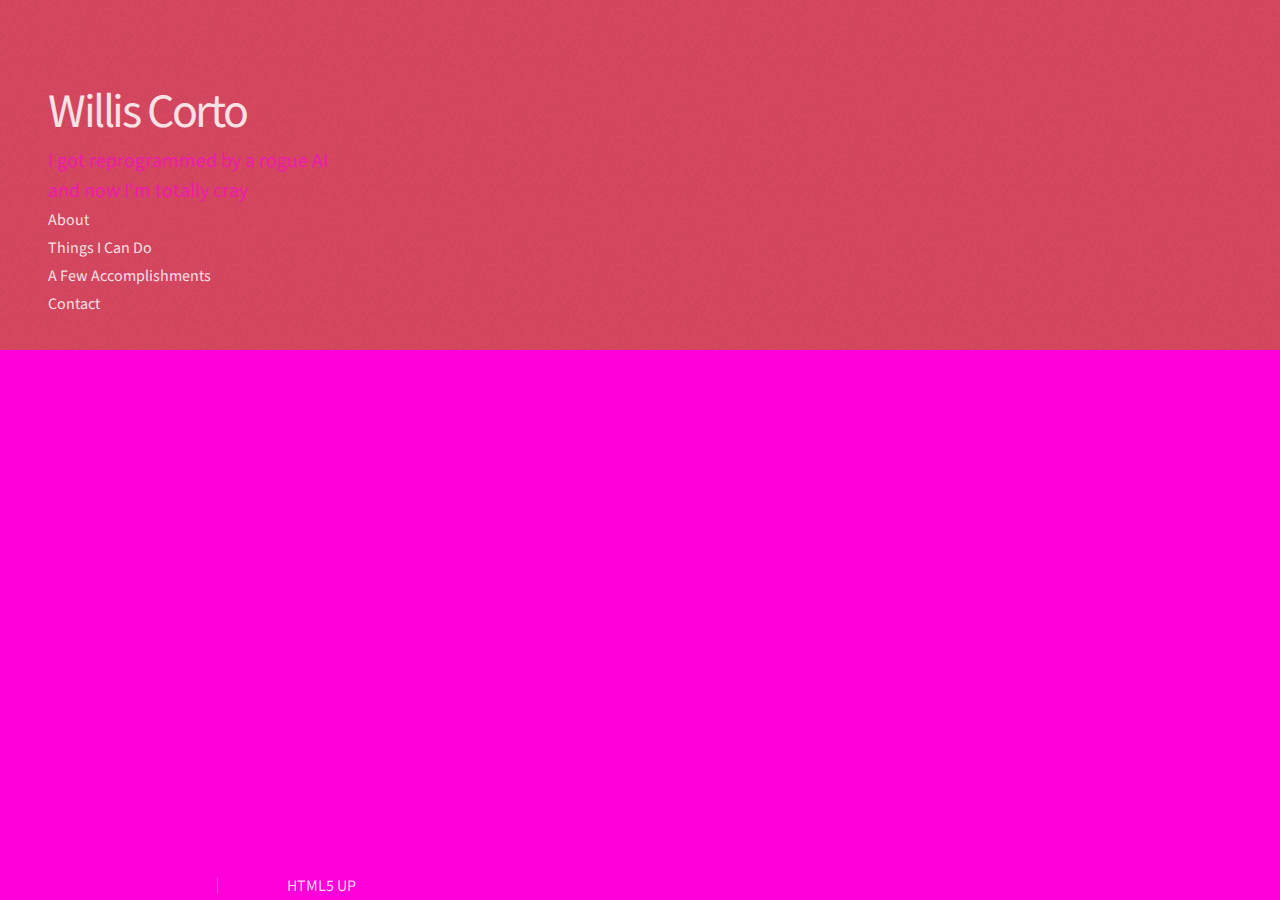
==== basicstance.html @ b79e9f34 "deleted ordered unordered list" ====
<!DOCTYPE HTML>
<!--
	Read Only by HTML5 UP
	html5up.net | @n33co
	Free for personal and commercial use under the CCA 3.0 license (html5up.net/license)
-->
<html>
	<head>
		<title>Read Only by HTML5 UP</title>
		<meta charset="utf-8" />
		<meta name="viewport" content="width=device-width, initial-scale=1" />
		<!--[if lte IE 8]><script src="assets/js/ie/html5shiv.js"></script><![endif]-->
		<link rel="stylesheet" href="assets/css/main.css" />
		<!--[if lte IE 8]><link rel="stylesheet" href="assets/css/ie8.css" /><![endif]-->
	</head>
	<body>

		<!-- Header -->
			<section id="header">
				<header>
					<span class="image avatar"><img src="images/avatar.jpg" alt="" /></span>
					<h1 id="logo"><a href="#">Willis Corto</a></h1>
					<p>I got reprogrammed by a rogue AI<br />
					and now I'm totally cray</p>
				</header>
				<nav id="nav">
					<ul>
						<li><a href="#one" class="active">About</a></li>
						<li><a href="#two">Things I Can Do</a></li>
						<li><a href="#three">A Few Accomplishments</a></li>
						<li><a href="#four">Contact</a></li>
					

		<!-- Wrapper -->
			<div id="wrapper">

				<!-- Main -->
					<div id="main">

						<!-- One -->
							<section id="one">
								<div class="container">
									<header class="major">
										<h2>Read Only</h2>
										<p>Just an incredibly simple responsive site<br />
										template freebie by <a href="http://html5up.net">HTML5 UP</a>.</p>
									</header>
									<p>Faucibus sed lobortis aliquam lorem blandit. Lorem eu nunc metus col. Commodo id in arcu ante lorem ipsum sed accumsan erat praesent faucibus commodo ac mi lacus. Adipiscing mi ac commodo. Vis aliquet tortor ultricies non ante erat nunc integer eu ante ornare amet commetus vestibulum blandit integer in curae ac faucibus integer non. Adipiscing cubilia elementum.</p>
								</div>
							</section>

						<!-- Two -->
							<section id="two">
								<div class="container">
									<h3>Things I Can Do</h3>
									<p>Integer eu ante ornare amet commetus vestibulum blandit integer in curae ac faucibus integer non. Adipiscing cubilia elementum integer lorem ipsum dolor sit amet.</p>
									<ul class="feature-icons">
										<li class="fa-code">Write all the code</li>
										<li class="fa-cubes">Stack small boxes</li>
										<li class="fa-book">Read books and stuff</li>
										<li class="fa-coffee">Drink much coffee</li>
										<li class="fa-bolt">Lightning bolt</li>
										<li class="fa-users">Shadow clone technique</li>
									</ul>
								</div>
							</section>

						<!-- Three -->
							<section id="three">
								<div class="container">
									<h3>A Few Accomplishments</h3>
									<p>Integer eu ante ornare amet commetus vestibulum blandit integer in curae ac faucibus integer non. Adipiscing cubilia elementum integer. Integer eu ante ornare amet commetus.</p>
									<div class="features">
										<article>
											<a href="#" class="image"><img src="images/pic01.jpg" alt="" /></a>
											<div class="inner">
												<h4>Possibly broke spacetime</h4>
												<p>Integer eu ante ornare amet commetus vestibulum blandit integer in curae ac faucibus integer adipiscing ornare amet.</p>
											</div>
										</article>
										<article>
											<a href="#" class="image"><img src="images/pic02.jpg" alt="" /></a>
											<div class="inner">
												<h4>Terraformed a small moon</h4>
												<p>Integer eu ante ornare amet commetus vestibulum blandit integer in curae ac faucibus integer adipiscing ornare amet.</p>
											</div>
										</article>
										<article>
											<a href="#" class="image"><img src="images/pic03.jpg" alt="" /></a>
											<div class="inner">
												<h4>Snapped dark matter in the wild</h4>
												<p>Integer eu ante ornare amet commetus vestibulum blandit integer in curae ac faucibus integer adipiscing ornare amet.</p>
											</div>
										</article>
									</div>
								</div>
							</section>

						<!-- Four -->
							<section id="four">
								<div class="container">
									<h3>Contact Me</h3>
									<p>Integer eu ante ornare amet commetus vestibulum blandit integer in curae ac faucibus integer non. Adipiscing cubilia elementum integer. Integer eu ante ornare amet commetus.</p>
									<form method="post" action="#">
										<div class="row uniform">
											<div class="6u 12u(xsmall)"><input type="text" name="name" id="name" placeholder="Name" /></div>
											<div class="6u 12u(xsmall)"><input type="email" name="email" id="email" placeholder="Email" /></div>
										</div>
										<div class="row uniform">
											<div class="12u"><input type="text" name="subject" id="subject" placeholder="Subject" /></div>
										</div>
										<div class="row uniform">
											<div class="12u"><textarea name="message" id="message" placeholder="Message" rows="6"></textarea></div>
										</div>
										<div class="row uniform">
											<div class="12u">
												<ul class="actions">
													<li><input type="submit" class="special" value="Send Message" /></li>
													<li><input type="reset" value="Reset Form" /></li>
												</ul>
											</div>
										</div>
									</form>
								</div>
							</section>

						<!-- Five -->
						<!--
							<section id="five">
								<div class="container">
									<h3>Elements</h3>

									<section>
										<h4>Text</h4>
										<p>This is <b>bold</b> and this is <strong>strong</strong>. This is <i>italic</i> and this is <em>emphasized</em>.
										This is <sup>superscript</sup> text and this is <sub>subscript</sub> text.
										This is <u>underlined</u> and this is code: <code>for (;;) { ... }</code>. Finally, <a href="#">this is a link</a>.</p>
										<hr />
										<header>
											<h4>Heading with a Subtitle</h4>
											<p>Lorem ipsum dolor sit amet nullam id egestas urna aliquam</p>
										</header>
										<p>Nunc lacinia ante nunc ac lobortis. Interdum adipiscing gravida odio porttitor sem non mi integer non faucibus ornare mi ut ante amet placerat aliquet. Volutpat eu sed ante lacinia sapien lorem accumsan varius montes viverra nibh in adipiscing blandit tempus accumsan.</p>
										<header>
											<h5>Heading with a Subtitle</h5>
											<p>Lorem ipsum dolor sit amet nullam id egestas urna aliquam</p>
										</header>
										<p>Nunc lacinia ante nunc ac lobortis. Interdum adipiscing gravida odio porttitor sem non mi integer non faucibus ornare mi ut ante amet placerat aliquet. Volutpat eu sed ante lacinia sapien lorem accumsan varius montes viverra nibh in adipiscing blandit tempus accumsan.</p>
										<hr />
										<h2>Heading Level 2</h2>
										<h3>Heading Level 3</h3>
										<h4>Heading Level 4</h4>
										<h5>Heading Level 5</h5>
										<h6>Heading Level 6</h6>
										<hr />
										<h5>Blockquote</h5>
										<blockquote>Fringilla nisl. Donec accumsan interdum nisi, quis tincidunt felis sagittis eget tempus euismod. Vestibulum ante ipsum primis in faucibus vestibulum. Blandit adipiscing eu felis iaculis volutpat ac adipiscing accumsan faucibus. Vestibulum ante ipsum primis in faucibus lorem ipsum dolor sit amet nullam adipiscing eu felis.</blockquote>
										<h5>Preformatted</h5>
										<pre><code>i = 0;

	while (!deck.isInOrder()) {
	    print 'Iteration ' + i;
	    deck.shuffle();
	    i++;
	}

	print 'It took ' + i + ' iterations to sort the deck.';</code></pre>
									</section>

									<section>
										<h4>Lists</h4>
										<div class="row">
											<div class="6u 12u(xsmall)">
												<h5>Unordered</h5>
												<ul>
													<li>Dolor pulvinar etiam magna etiam.</li>
													<li>Sagittis adipiscing lorem eleifend.</li>
													<li>Felis enim feugiat dolore viverra.</li>
												</ul>
												<h5>Alternate</h5>
												<ul class="alt">
													<li>Dolor pulvinar etiam magna etiam.</li>
													<li>Sagittis adipiscing lorem eleifend.</li>
													<li>Felis enim feugiat dolore viverra.</li>
												</ul>
											</div>
											<div class="6u 12u(xsmall)">
												<h5>Ordered</h5>
												<ol>
													<li>Dolor pulvinar etiam magna etiam.</li>
													<li>Etiam vel felis at lorem sed viverra.</li>
													<li>Felis enim feugiat dolore viverra.</li>
													<li>Dolor pulvinar etiam magna etiam.</li>
													<li>Etiam vel felis at lorem sed viverra.</li>
													<li>Felis enim feugiat dolore viverra.</li>
												</ol>
												<h5>Icons</h5>
												<ul class="icons">
													<li><a href="#" class="icon fa-twitter"><span class="label">Twitter</span></a></li>
													<li><a href="#" class="icon fa-facebook"><span class="label">Facebook</span></a></li>
													<li><a href="#" class="icon fa-instagram"><span class="label">Instagram</span></a></li>
													<li><a href="#" class="icon fa-github"><span class="label">Github</span></a></li>
													<li><a href="#" class="icon fa-dribbble"><span class="label">Dribbble</span></a></li>
													<li><a href="#" class="icon fa-tumblr"><span class="label">Tumblr</span></a></li>
												</ul>
											</div>
										</div>
										<h5>Actions</h5>
										<ul class="actions">
											<li><a href="#" class="button special">Default</a></li>
											<li><a href="#" class="button">Default</a></li>
											<li><a href="#" class="button alt">Default</a></li>
										</ul>
										<ul class="actions small">
											<li><a href="#" class="button special small">Small</a></li>
											<li><a href="#" class="button small">Small</a></li>
											<li><a href="#" class="button alt small">Small</a></li>
										</ul>
										<div class="row">
											<div class="3u 6u(medium) 12u$(xsmall)">
												<ul class="actions vertical">
													<li><a href="#" class="button special">Default</a></li>
													<li><a href="#" class="button">Default</a></li>
													<li><a href="#" class="button alt">Default</a></li>
												</ul>
											</div>
											<div class="3u 6u$(medium) 12u$(xsmall)">
												<ul class="actions vertical small">
													<li><a href="#" class="button special small">Small</a></li>
													<li><a href="#" class="button small">Small</a></li>
													<li><a href="#" class="button alt small">Small</a></li>
												</ul>
											</div>
											<div class="3u 6u(medium) 12u$(xsmall)">
												<ul class="actions vertical">
													<li><a href="#" class="button special fit">Default</a></li>
													<li><a href="#" class="button fit">Default</a></li>
													<li><a href="#" class="button alt fit">Default</a></li>
												</ul>
											</div>
											<div class="3u 6u$(medium) 12u$(xsmall)">
												<ul class="actions vertical small">
													<li><a href="#" class="button special small fit">Small</a></li>
													<li><a href="#" class="button small fit">Small</a></li>
													<li><a href="#" class="button alt small fit">Small</a></li>
												</ul>
											</div>
										</div>
									</section>

									<section>
										<h4>Table</h4>
										<h5>Default</h5>
										<div class="table-wrapper">
											<table>
												<thead>
													<tr>
														<th>Name</th>
														<th>Description</th>
														<th>Price</th>
													</tr>
												</thead>
												<tbody>
													<tr>
														<td>Item One</td>
														<td>Ante turpis integer aliquet porttitor.</td>
														<td>29.99</td>
													</tr>
													<tr>
														<td>Item Two</td>
														<td>Vis ac commodo adipiscing arcu aliquet.</td>
														<td>19.99</td>
													</tr>
													<tr>
														<td>Item Three</td>
														<td> Morbi faucibus arcu accumsan lorem.</td>
														<td>29.99</td>
													</tr>
													<tr>
														<td>Item Four</td>
														<td>Vitae integer tempus condimentum.</td>
														<td>19.99</td>
													</tr>
													<tr>
														<td>Item Five</td>
														<td>Ante turpis integer aliquet porttitor.</td>
														<td>29.99</td>
													</tr>
												</tbody>
												<tfoot>
													<tr>
														<td colspan="2"></td>
														<td>100.00</td>
													</tr>
												</tfoot>
											</table>
										</div>

										<h5>Alternate</h5>
										<div class="table-wrapper">
											<table class="alt">
												<thead>
													<tr>
														<th>Name</th>
														<th>Description</th>
														<th>Price</th>
													</tr>
												</thead>
												<tbody>
													<tr>
														<td>Item One</td>
														<td>Ante turpis integer aliquet porttitor.</td>
														<td>29.99</td>
													</tr>
													<tr>
														<td>Item Two</td>
														<td>Vis ac commodo adipiscing arcu aliquet.</td>
														<td>19.99</td>
													</tr>
													<tr>
														<td>Item Three</td>
														<td> Morbi faucibus arcu accumsan lorem.</td>
														<td>29.99</td>
													</tr>
													<tr>
														<td>Item Four</td>
														<td>Vitae integer tempus condimentum.</td>
														<td>19.99</td>
													</tr>
													<tr>
														<td>Item Five</td>
														<td>Ante turpis integer aliquet porttitor.</td>
														<td>29.99</td>
													</tr>
												</tbody>
												<tfoot>
													<tr>
														<td colspan="2"></td>
														<td>100.00</td>
													</tr>
												</tfoot>
											</table>
										</div>
									</section>

									<section>
										<h4>Buttons</h4>
										<ul class="actions">
											<li><a href="#" class="button special">Special</a></li>
											<li><a href="#" class="button">Default</a></li>
											<li><a href="#" class="button alt">Alternate</a></li>
										</ul>
										<ul class="actions">
											<li><a href="#" class="button special big">Big</a></li>
											<li><a href="#" class="button">Default</a></li>
											<li><a href="#" class="button alt small">Small</a></li>
										</ul>
										<ul class="actions fit">
											<li><a href="#" class="button special fit">Fit</a></li>
											<li><a href="#" class="button fit">Fit</a></li>
											<li><a href="#" class="button alt fit">Fit</a></li>
										</ul>
										<ul class="actions fit small">
											<li><a href="#" class="button special fit small">Fit + Small</a></li>
											<li><a href="#" class="button fit small">Fit + Small</a></li>
											<li><a href="#" class="button alt fit small">Fit + Small</a></li>
										</ul>
										<ul class="actions">
											<li><a href="#" class="button special icon fa-download">Icon</a></li>
											<li><a href="#" class="button icon fa-download">Icon</a></li>
											<li><a href="#" class="button alt icon fa-check">Icon</a></li>
										</ul>
										<ul class="actions">
											<li><span class="button special disabled">Special</span></li>
											<li><span class="button disabled">Default</span></li>
											<li><span class="button alt disabled">Alternate</span></li>
										</ul>
									</section>

									<section>
										<h4>Form</h4>
										<form method="post" action="#">
											<div class="row uniform">
												<div class="6u 12u(xsmall)">
													<input type="text" name="demo-name" id="demo-name" value="" placeholder="Name" />
												</div>
												<div class="6u 12u(xsmall)">
													<input type="email" name="demo-email" id="demo-email" value="" placeholder="Email" />
												</div>
											</div>
											<div class="row uniform">
												<div class="12u">
													<div class="select-wrapper">
														<select name="demo-category" id="demo-category">
															<option value="">- Category -</option>
															<option value="1">Manufacturing</option>
															<option value="1">Shipping</option>
															<option value="1">Administration</option>
															<option value="1">Human Resources</option>
														</select>
													</div>
												</div>
											</div>
											<div class="row uniform">
												<div class="4u 12u(medium)">
													<input type="radio" id="demo-priority-low" name="demo-priority" checked>
													<label for="demo-priority-low">Low Priority</label>
												</div>
												<div class="4u 12u(medium)">
													<input type="radio" id="demo-priority-normal" name="demo-priority">
													<label for="demo-priority-normal">Normal Priority</label>
												</div>
												<div class="4u 12u(medium)">
													<input type="radio" id="demo-priority-high" name="demo-priority">
													<label for="demo-priority-high">High Priority</label>
												</div>
											</div>
											<div class="row uniform">
												<div class="6u 12u(medium)">
													<input type="checkbox" id="demo-copy" name="demo-copy">
													<label for="demo-copy">Email me a copy of this message</label>
												</div>
												<div class="6u 12u(medium)">
													<input type="checkbox" id="demo-human" name="demo-human" checked>
													<label for="demo-human">I am a human and not a robot</label>
												</div>
											</div>
											<div class="row uniform">
												<div class="12u">
													<textarea name="demo-message" id="demo-message" placeholder="Enter your message" rows="6"></textarea>
												</div>
											</div>
											<div class="row uniform">
												<div class="12u">
													<ul class="actions">
														<li><input type="submit" value="Send Message" /></li>
														<li><input type="reset" value="Reset" class="alt" /></li>
													</ul>
												</div>
											</div>
										</form>
									</section>

									<section>
										<h4>Image</h4>
										<h5>Fit</h5>
										<span class="image fit"><img src="images/banner.jpg" alt="" /></span>
										<div class="box alt">
											<div class="row 50% uniform">
												<div class="4u"><span class="image fit"><img src="images/pic01.jpg" alt="" /></span></div>
												<div class="4u"><span class="image fit"><img src="images/pic02.jpg" alt="" /></span></div>
												<div class="4u"><span class="image fit"><img src="images/pic03.jpg" alt="" /></span></div>
											</div>
											<div class="row 50% uniform">
												<div class="4u"><span class="image fit"><img src="images/pic02.jpg" alt="" /></span></div>
												<div class="4u"><span class="image fit"><img src="images/pic03.jpg" alt="" /></span></div>
												<div class="4u"><span class="image fit"><img src="images/pic01.jpg" alt="" /></span></div>
											</div>
											<div class="row 50% uniform">
												<div class="4u"><span class="image fit"><img src="images/pic03.jpg" alt="" /></span></div>
												<div class="4u"><span class="image fit"><img src="images/pic01.jpg" alt="" /></span></div>
												<div class="4u"><span class="image fit"><img src="images/pic02.jpg" alt="" /></span></div>
											</div>
										</div>
										<h5>Left &amp; Right</h5>
										<p><span class="image left"><img src="images/avatar.jpg" alt="" /></span>Fringilla nisl. Donec accumsan interdum nisi, quis tincidunt felis sagittis eget. tempus euismod. Vestibulum ante ipsum primis in faucibus vestibulum. Blandit adipiscing eu felis iaculis volutpat ac adipiscing accumsan eu faucibus. Integer ac pellentesque praesent tincidunt felis sagittis eget. tempus euismod. Vestibulum ante ipsum primis in faucibus vestibulum. Blandit adipiscing eu felis iaculis volutpat ac adipiscing accumsan eu faucibus. Integer ac pellentesque praesent. Donec accumsan interdum nisi, quis tincidunt felis sagittis eget. tempus euismod. Vestibulum ante ipsum primis in faucibus vestibulum. Blandit adipiscing eu felis iaculis volutpat ac adipiscing accumsan eu faucibus. Integer ac pellentesque praesent tincidunt felis sagittis eget. tempus euismod. Vestibulum ante ipsum primis in faucibus vestibulum. Blandit adipiscing eu felis iaculis volutpat ac adipiscing accumsan eu faucibus. Integer ac pellentesque praesent.</p>
										<p><span class="image right"><img src="images/avatar.jpg" alt="" /></span>Fringilla nisl. Donec accumsan interdum nisi, quis tincidunt felis sagittis eget. tempus euismod. Vestibulum ante ipsum primis in faucibus vestibulum. Blandit adipiscing eu felis iaculis volutpat ac adipiscing accumsan eu faucibus. Integer ac pellentesque praesent tincidunt felis sagittis eget. tempus euismod. Vestibulum ante ipsum primis in faucibus vestibulum. Blandit adipiscing eu felis iaculis volutpat ac adipiscing accumsan eu faucibus. Integer ac pellentesque praesent. Donec accumsan interdum nisi, quis tincidunt felis sagittis eget. tempus euismod. Vestibulum ante ipsum primis in faucibus vestibulum. Blandit adipiscing eu felis iaculis volutpat ac adipiscing accumsan eu faucibus. Integer ac pellentesque praesent tincidunt felis sagittis eget. tempus euismod. Vestibulum ante ipsum primis in faucibus vestibulum. Blandit adipiscing eu felis iaculis volutpat ac adipiscing accumsan eu faucibus. Integer ac pellentesque praesent.</p>
									</section>

								</div>
							</section>
						-->

					</div>

				<!-- Footer -->
					<section id="footer">
						<div class="container">
							<ul class="copyright">
								<li>&copy; Untitled. All rights reserved.</li><li>Design: <a href="http://html5up.net">HTML5 UP</a></li>
							</ul>
						</div>
					</section>

			</div>

		<!-- Scripts -->
			<script src="assets/js/jquery.min.js"></script>
			<script src="assets/js/jquery.scrollzer.min.js"></script>
			<script src="assets/js/jquery.scrolly.min.js"></script>
			<script src="assets/js/skel.min.js"></script>
			<script src="assets/js/util.js"></script>
			<!--[if lte IE 8]><script src="assets/js/ie/respond.min.js"></script><![endif]-->
			<script src="assets/js/main.js"></script>

	</body>
</html>
---- assets/css/main.css ----
@import url("http://fonts.googleapis.com/css?family=Source+Sans+Pro:400,600");
@import url("font-awesome.min.css");

/*
	Parallelism by HTML5 UP
	html5up.net | @n33co
	Free for personal and commercial use under the CCA 3.0 license (html5up.net/license)
*/

/* Reset */

	html, body, div, span, applet, object, iframe, h1, h2, h3, h4, h5, h6, p, blockquote, pre, a, abbr, acronym, address, big, cite, code, del, dfn, em, img, ins, kbd, q, s, samp, small, strike, strong, sub, sup, tt, var, b, u, i, center, dl, dt, dd, ol, ul, li, fieldset, form, label, legend, table, caption, tbody, tfoot, thead, tr, th, td, article, aside, canvas, details, embed, figure, figcaption, footer, header, hgroup, menu, nav, output, ruby, section, summary, time, mark, audio, video {
		margin: 0;
		padding: 0;
		border: 0;
		font-size: 100%;
		font: inherit;
		vertical-align: baseline;
	}

	article, aside, details, figcaption, figure, footer, header, hgroup, menu, nav, section {
		display: block;
	}

	body {
		line-height: 1;
	}

	ol, ul {
		list-style: none;
	}

	blockquote, q {
		quotes: none;
	}

	blockquote:before, blockquote:after, q:before, q:after {
		content: '';
		content: none;
	}

	table {
		border-collapse: collapse;
		border-spacing: 0;
	}

	body {
		-webkit-text-size-adjust: none;
	}

/* Box Model */

	*, *:before, *:after {
		-moz-box-sizing: border-box;
		-webkit-box-sizing: border-box;
		box-sizing: border-box;
	}

/* Basic */

	body {
		position: relative;
		background-color: #ff00db;
		color: #ff00db;
		color: rgba(255, 255, 255, 0.6);
		font-family: 'Source Sans Pro';
		font-weight: 400;
	}

		body.is-loading *, body.is-loading *:before, body.is-loading *:after {
			-moz-animation: none !important;
			-webkit-animation: none !important;
			-ms-animation: none !important;
			animation: none !important;
			-moz-transition: none !important;
			-webkit-transition: none !important;
			-ms-transition: none !important;
			transition: none !important;
		}

	a {
		color: #ff00db;
		color: rgba(255, 255, 255, 0.85);
		text-decoration: none;
		-moz-transition: color 0.25s ease-in-out;
		-webkit-transition: color 0.25s ease-in-out;
		-ms-transition: color 0.25s ease-in-out;
		transition: color 0.25s ease-in-out;
	}

		a:hover {
			color: #ff00db;
		}

	h1, h2, h3, h4, h5, h6 {
		font-weight: 400;
		color: #ff00db;
		letter-spacing: -0.05em;
	}

	strong, b {
		color: #ff00db;
		color: rgba(255, 255, 255, 0.85);
		font-weight: 600;
	}

/* List */

	ul.contact {
		cursor: default;
		margin: 0 0 1em 0;
	}

		ul.contact li {
			display: inline-block;
			font-size: 1.5em;
		}

			ul.contact li span {
				display: none;
			}

			ul.contact li a {
				opacity: 0.35;
				color: #ff00db;
				-moz-transition: opacity 0.25s ease-in-out;
				-webkit-transition: opacity 0.25s ease-in-out;
				-ms-transition: opacity 0.25s ease-in-out;
				transition: opacity 0.25s ease-in-out;
			}

				ul.contact li a:hover {
					opacity: 1.0;
				}

/* Item */

	.item.thumb {
		display: block;
		position: relative;
		background: #1a1f2c;
		background: rgba(255, 255, 255, 0.25);
		cursor: default;
	}

		.item.thumb h2 {
			position: absolute;
			bottom: 0;
			left: 0;
			background: #1a1f2c;
			background: rgba(18, 21, 29, 0.85);
			width: 100%;
			padding: 1em;
			font-weight: 400;
			line-height: 1em;
			z-index: 2;
		}

		.item.thumb img {
			display: block;
			z-index: 1;
		}

/* Icons */

	.icon {
		position: relative;
		text-decoration: none;
	}

		.icon:before {
			-moz-osx-font-smoothing: grayscale;
			-webkit-font-smoothing: antialiased;
			font-family: FontAwesome;
			font-style: normal;
			font-weight: normal;
			text-transform: none !important;
		}

		.icon > .label {
			display: none;
		}

/* Wrapper */

	#wrapper {
		position: relative;
		z-index: 1;
	}

/* Main */

/* Header */

	#header {
		position: relative;
		background: #d64760 url("images/overlay.png");
		color: #ff00db;
		cursor: default;
	}

		#header p {
			opacity: 0.65;
		}

/* Desktop */

	@media screen and (min-width: 737px) {

		/* Basic */

			html {
				height: 100%;
			}

			body {
				background-image: url("http://pre02.deviantart.net/3dc3/th/pre/i/2012/232/f/f/hockey_ice_rink_for_nhl_teams_by_topherlee2-d5bsl13.png");
				background-image: url("http://pre02.deviantart.net/3dc3/th/pre/i/2012/232/f/f/hockey_ice_rink_for_nhl_teams_by_topherlee2-d5bsl13.png");
				background-image: url("http://pre02.deviantart.net/3dc3/th/pre/i/2012/232/f/f/hockey_ice_rink_for_nhl_teams_by_topherlee2-d5bsl13.png");
				background-image: url("http://pre02.deviantart.net/3dc3/th/pre/i/2012/232/f/f/hockey_ice_rink_for_nhl_teams_by_topherlee2-d5bsl13.png");
				background-position: center;
				background-size: auto, 100% 100%, cover;
				background-repeat: repeat, no-repeat, auto;
				padding: 0;
				font-size: 12pt;
				line-height: 1.75em;
				height: 100%;
				min-height: 450px;
				min-width: 1000px;
			}

		/* List */

			ul.contact {
				margin-bottom: 0.5em;
			}

				ul.contact li {
					margin-left: 1em;
				}

		/* Wrapper */

			#wrapper {
				height: 100%;
				overflow: hidden;
				-moz-transition: -moz-filter 0.25s ease-in-out;
				-webkit-transition: -webkit-filter 0.25s ease-in-out;
				-ms-transition: -ms-filter 0.25s ease-in-out;
				transition: filter 0.25s ease-in-out;
			}

				#wrapper.overlayed {
					-moz-filter: blur(3px);
					-webkit-filter: blur(3px);
					-ms-filter: blur(3px);
					filter: blur(3px);
				}

		/* Main */

			#main {
				width: 100%;
				position: absolute;
			}

		/* Reel */

			#reel {
				position: relative;
				opacity: 0;
			}

				#reel .item {
					display: block;
					float: left;
					position: relative;
					overflow: hidden;
				}

		/* Header */

			#header {
				padding: 2em 3em;
				xmin-height: 212px;
				vertical-align: middle;
			}

				#header:before {
					content: '';
					display: inline-block;
					height: 100%;
					vertical-align: middle;
				}

				#header .inner {
					display: inline-block;
					vertical-align: middle;
				}

				#header h1 {
					font-size: 3em;
					line-height: 1em;
				}

				#header p {
					font-size: 1.25em;
					line-height: 1.5em;
					margin: 0.5em 0 0 0;
				}

		/* Footer */

			#footer {
				position: fixed;
				bottom: 0;
				left: 0;
				width: 100%;
				overflow: hidden;
			}

				#footer h2 {
					font-size: 2.25em;
					margin: 0 0 1em 0;
				}

				#footer .left {
					padding: 2em;
					text-align: left;
				}

				#footer .right {
					position: absolute;
					bottom: 0;
					right: 0;
					padding: 2em;
					text-align: right;
				}

				#footer .copyright li {
					display: inline-block;
					margin-left: 1em;
					padding-left: 1em;
					border-left: solid 1px #333;
					border-left-color: rgba(255, 255, 255, 0.25);
					line-height: 1em;
				}

					#footer .copyright li:first-child {
						border-left: 0;
						margin-left: 0;
						padding-left: 0;
					}

		/* Popup */

			.poptrox-popup {
				background: #1a1f2c;
				background: rgba(18, 21, 29, 0.9);
				box-shadow: 0px 0px 0px 10px #fff, 0px 10px 60px 10px rgba(8, 11, 19, 0.55);
				cursor: default;
			}

				.poptrox-popup .loader {
					display: block;
					width: 48px;
					height: 48px;
					position: absolute;
					top: 50%;
					left: 50%;
					margin: -24px 0 0 -24px;
					background: url("images/loader.gif");
					opacity: 0.25;
				}

				.poptrox-popup .caption {
					position: absolute;
					bottom: 0;
					left: 0;
					background: #1a1f2c;
					background: rgba(18, 21, 29, 0.85);
					display: block;
					width: 100%;
					line-height: 75px;
					text-align: center;
					font-size: 1.25em;
					color: #fff;
				}

				.poptrox-popup .nav-next, .poptrox-popup .nav-previous, .poptrox-popup .closer {
					text-decoration: none;
					font-weight: normal;
					font-style: normal;
					-moz-transition: opacity 0.25s ease-in-out;
					-webkit-transition: opacity 0.25s ease-in-out;
					-ms-transition: opacity 0.25s ease-in-out;
					transition: opacity 0.25s ease-in-out;
					opacity: 0.35;
				}

					.poptrox-popup .nav-next:hover, .poptrox-popup .nav-previous:hover, .poptrox-popup .closer:hover {
						opacity: 1.0;
					}

				.poptrox-popup .nav-next, .poptrox-popup .nav-previous {
					-moz-osx-font-smoothing: grayscale;
					-webkit-font-smoothing: antialiased;
					font-family: FontAwesome;
					font-style: normal;
					font-weight: normal;
					text-transform: none !important;
					width: 150px;
					height: 75px;
					position: absolute;
					bottom: 0;
					cursor: pointer;
					font-size: 3em;
					line-height: 75px;
				}

				.poptrox-popup .nav-next {
					right: 0;
					text-align: right;
					padding-right: 30px;
				}

					.poptrox-popup .nav-next:before {
						content: '\f105';
					}

				.poptrox-popup .nav-previous {
					left: 0;
					text-align: left;
					padding-left: 30px;
				}

					.poptrox-popup .nav-previous:before {
						content: '\f104';
					}

				.poptrox-popup .closer {
					width: 35px;
					height: 35px;
					font-size: 2em;
					line-height: 35px;
					text-align: center;
					position: absolute;
					top: -70px;
					right: -70px;
					cursor: pointer;
					border-radius: 40px;
					box-shadow: 0px 0px 0px 1px #fff;
				}

					.poptrox-popup .closer:before {
						content: "\00d7";
					}

	}

/* Mobile */

	@media screen and (max-width: 736px) {

		/* Basic */

			body {
				font-size: 12pt;
				line-height: 1.75em;
			}

		/* List */

			ul.contact li {
				margin: 0 0.35em 0 0.35em;
			}

		/* Item */

			.item {
				border: 0;
			}

				.item.thumb {
					width: 50%;
					float: left;
					height: 9em;
					position: relative;
				}

					.item.thumb h2 {
						display: none;
					}

					.item.thumb a {
						position: absolute;
						left: 0;
						top: 0;
						width: 100%;
						height: 100%;
					}

					.item.thumb img {
						display: none;
					}

		/* Wrapper */

			#wrapper.overlayed {
				-moz-filter: blur(1px);
				-webkit-filter: blur(1px);
				-ms-filter: blur(1px);
				filter: blur(1px);
			}

		/* Header */

			#header {
				padding: 2.5em 1.5em;
				text-align: center;
			}

				#header h1 {
					font-size: 2em;
				}

				#header p {
					font-size: 1em;
					line-height: 1.5em;
					margin: 0.75em 0 0 0;
				}

		/* Main */

			#main {
				overflow: hidden;
			}

		/* Footer */

			#footer {
				padding: 4em 1em;
				text-align: center;
			}

				#footer br {
					display: none;
				}

				#footer .right {
					border-top: solid 1px rgba(255, 255, 255, 0.1);
					margin: 4em 0 0 0;
					padding: 4em 0 0 0;
				}

				#footer .copyright {
					margin: 2em 0 0 0;
				}

		/* Popup */

			.poptrox-popup {
				background: #0a0f1c;
				box-shadow: 0px 0px 30px 10px rgba(8, 11, 19, 0.85);
				border: solid 2.5px #fff;
				-moz-box-sizing: content-box;
				-webkit-box-sizing: content-box;
				-ms-box-sizing: content-box;
				box-sizing: content-box;
			}

	}
---- assets/css/ie8.css ----
/*
	Parallelism by HTML5 UP
	html5up.net | @n33co
	Free for personal and commercial use under the CCA 3.0 license (html5up.net/license)
*/

/* Basic */

	body {
		background-image: url("../../images/bg.jpg");
		background-size: cover;
		-ms-behavior: url("assets/js/ie/backgroundsize.min.htc");
	}
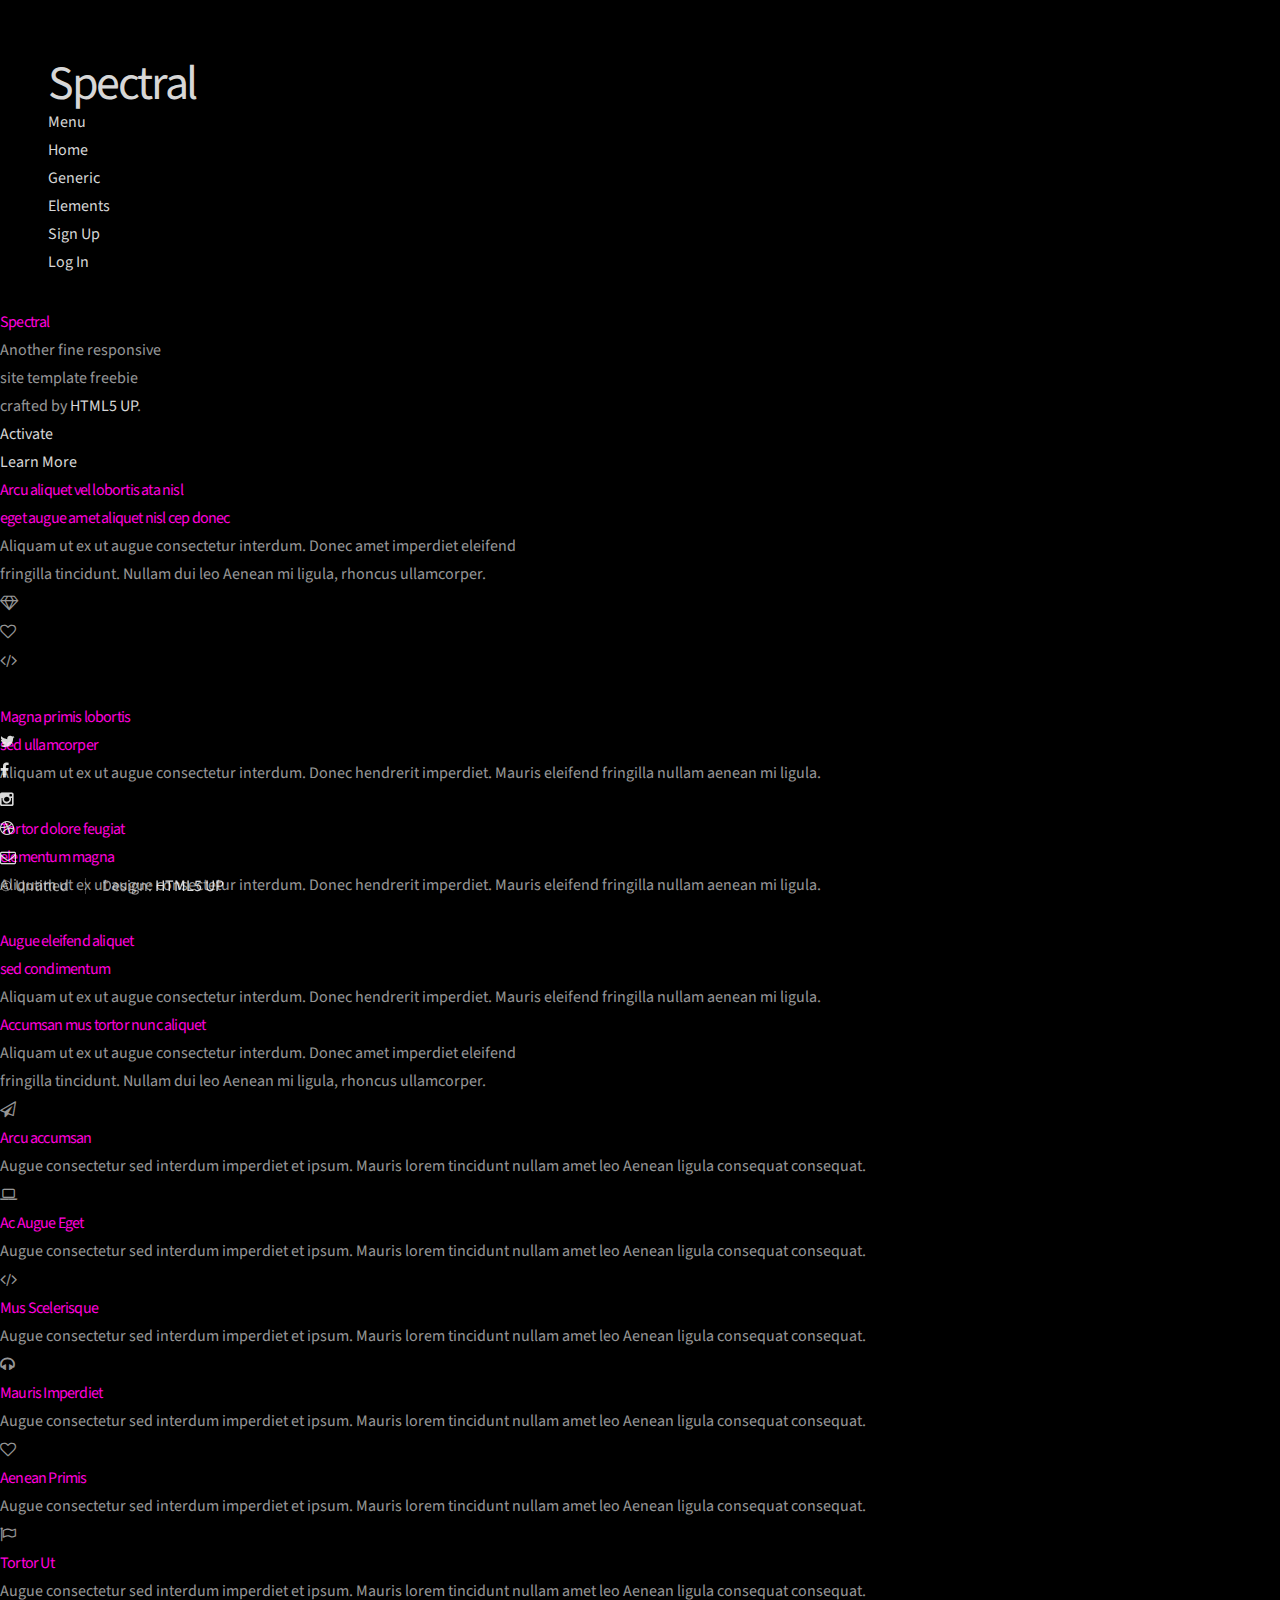
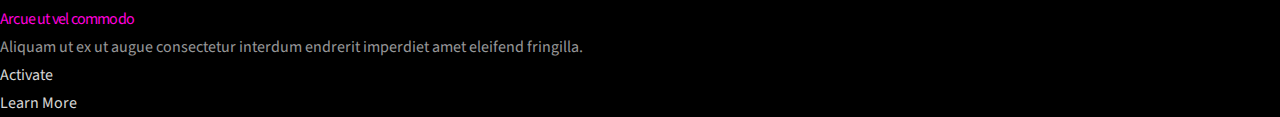
==== commit 412ba778: "used new template for basicstance.html" ====
--- a/basicstance.html
+++ b/basicstance.html
@@ -1,492 +1,171 @@
 <!DOCTYPE HTML>
 <!--
-	Read Only by HTML5 UP
+	Spectral by HTML5 UP
 	html5up.net | @n33co
 	Free for personal and commercial use under the CCA 3.0 license (html5up.net/license)
 -->
 <html>
 	<head>
-		<title>Read Only by HTML5 UP</title>
+		<title>Spectral by HTML5 UP</title>
 		<meta charset="utf-8" />
 		<meta name="viewport" content="width=device-width, initial-scale=1" />
 		<!--[if lte IE 8]><script src="assets/js/ie/html5shiv.js"></script><![endif]-->
 		<link rel="stylesheet" href="assets/css/main.css" />
 		<!--[if lte IE 8]><link rel="stylesheet" href="assets/css/ie8.css" /><![endif]-->
+		<!--[if lte IE 9]><link rel="stylesheet" href="assets/css/ie9.css" /><![endif]-->
 	</head>
-	<body>
+	<body class="landing">
 
-		<!-- Header -->
-			<section id="header">
-				<header>
-					<span class="image avatar"><img src="images/avatar.jpg" alt="" /></span>
-					<h1 id="logo"><a href="#">Willis Corto</a></h1>
-					<p>I got reprogrammed by a rogue AI<br />
-					and now I'm totally cray</p>
-				</header>
-				<nav id="nav">
-					<ul>
-						<li><a href="#one" class="active">About</a></li>
-						<li><a href="#two">Things I Can Do</a></li>
-						<li><a href="#three">A Few Accomplishments</a></li>
-						<li><a href="#four">Contact</a></li>
-					
+		<!-- Page Wrapper -->
+			<div id="page-wrapper">
 
-		<!-- Wrapper -->
-			<div id="wrapper">
+				<!-- Header -->
+					<header id="header" class="alt">
+						<h1><a href="index.html">Spectral</a></h1>
+						<nav id="nav">
+							<ul>
+								<li class="special">
+									<a href="#menu" class="menuToggle"><span>Menu</span></a>
+									<div id="menu">
+										<ul>
+											<li><a href="index.html">Home</a></li>
+											<li><a href="generic.html">Generic</a></li>
+											<li><a href="elements.html">Elements</a></li>
+											<li><a href="#">Sign Up</a></li>
+											<li><a href="#">Log In</a></li>
+										</ul>
+									</div>
+								</li>
+							</ul>
+						</nav>
+					</header>
 
-				<!-- Main -->
-					<div id="main">
+				<!-- Banner -->
+					<section id="banner">
+						<div class="inner">
+							<h2>Spectral</h2>
+							<p>Another fine responsive<br />
+							site template freebie<br />
+							crafted by <a href="http://html5up.net">HTML5 UP</a>.</p>
+							<ul class="actions">
+								<li><a href="#" class="button special">Activate</a></li>
+							</ul>
+						</div>
+						<a href="#one" class="more scrolly">Learn More</a>
+					</section>
 
-						<!-- One -->
-							<section id="one">
-								<div class="container">
-									<header class="major">
-										<h2>Read Only</h2>
-										<p>Just an incredibly simple responsive site<br />
-										template freebie by <a href="http://html5up.net">HTML5 UP</a>.</p>
-									</header>
-									<p>Faucibus sed lobortis aliquam lorem blandit. Lorem eu nunc metus col. Commodo id in arcu ante lorem ipsum sed accumsan erat praesent faucibus commodo ac mi lacus. Adipiscing mi ac commodo. Vis aliquet tortor ultricies non ante erat nunc integer eu ante ornare amet commetus vestibulum blandit integer in curae ac faucibus integer non. Adipiscing cubilia elementum.</p>
-								</div>
-							</section>
-
-						<!-- Two -->
-							<section id="two">
-								<div class="container">
-									<h3>Things I Can Do</h3>
-									<p>Integer eu ante ornare amet commetus vestibulum blandit integer in curae ac faucibus integer non. Adipiscing cubilia elementum integer lorem ipsum dolor sit amet.</p>
-									<ul class="feature-icons">
-										<li class="fa-code">Write all the code</li>
-										<li class="fa-cubes">Stack small boxes</li>
-										<li class="fa-book">Read books and stuff</li>
-										<li class="fa-coffee">Drink much coffee</li>
-										<li class="fa-bolt">Lightning bolt</li>
-										<li class="fa-users">Shadow clone technique</li>
-									</ul>
-								</div>
-							</section>
-
-						<!-- Three -->
-							<section id="three">
-								<div class="container">
-									<h3>A Few Accomplishments</h3>
-									<p>Integer eu ante ornare amet commetus vestibulum blandit integer in curae ac faucibus integer non. Adipiscing cubilia elementum integer. Integer eu ante ornare amet commetus.</p>
-									<div class="features">
-										<article>
-											<a href="#" class="image"><img src="images/pic01.jpg" alt="" /></a>
-											<div class="inner">
-												<h4>Possibly broke spacetime</h4>
-												<p>Integer eu ante ornare amet commetus vestibulum blandit integer in curae ac faucibus integer adipiscing ornare amet.</p>
-											</div>
-										</article>
-										<article>
-											<a href="#" class="image"><img src="images/pic02.jpg" alt="" /></a>
-											<div class="inner">
-												<h4>Terraformed a small moon</h4>
-												<p>Integer eu ante ornare amet commetus vestibulum blandit integer in curae ac faucibus integer adipiscing ornare amet.</p>
-											</div>
-										</article>
-										<article>
-											<a href="#" class="image"><img src="images/pic03.jpg" alt="" /></a>
-											<div class="inner">
-												<h4>Snapped dark matter in the wild</h4>
-												<p>Integer eu ante ornare amet commetus vestibulum blandit integer in curae ac faucibus integer adipiscing ornare amet.</p>
-											</div>
-										</article>
-									</div>
-								</div>
-							</section>
-
-						<!-- Four -->
-							<section id="four">
-								<div class="container">
-									<h3>Contact Me</h3>
-									<p>Integer eu ante ornare amet commetus vestibulum blandit integer in curae ac faucibus integer non. Adipiscing cubilia elementum integer. Integer eu ante ornare amet commetus.</p>
-									<form method="post" action="#">
-										<div class="row uniform">
-											<div class="6u 12u(xsmall)"><input type="text" name="name" id="name" placeholder="Name" /></div>
-											<div class="6u 12u(xsmall)"><input type="email" name="email" id="email" placeholder="Email" /></div>
-										</div>
-										<div class="row uniform">
-											<div class="12u"><input type="text" name="subject" id="subject" placeholder="Subject" /></div>
-										</div>
-										<div class="row uniform">
-											<div class="12u"><textarea name="message" id="message" placeholder="Message" rows="6"></textarea></div>
-										</div>
-										<div class="row uniform">
-											<div class="12u">
-												<ul class="actions">
-													<li><input type="submit" class="special" value="Send Message" /></li>
-													<li><input type="reset" value="Reset Form" /></li>
-												</ul>
-											</div>
-										</div>
-									</form>
-								</div>
-							</section>
-
-						<!-- Five -->
-						<!--
-							<section id="five">
-								<div class="container">
-									<h3>Elements</h3>
-
-									<section>
-										<h4>Text</h4>
-										<p>This is <b>bold</b> and this is <strong>strong</strong>. This is <i>italic</i> and this is <em>emphasized</em>.
-										This is <sup>superscript</sup> text and this is <sub>subscript</sub> text.
-										This is <u>underlined</u> and this is code: <code>for (;;) { ... }</code>. Finally, <a href="#">this is a link</a>.</p>
-										<hr />
-										<header>
-											<h4>Heading with a Subtitle</h4>
-											<p>Lorem ipsum dolor sit amet nullam id egestas urna aliquam</p>
-										</header>
-										<p>Nunc lacinia ante nunc ac lobortis. Interdum adipiscing gravida odio porttitor sem non mi integer non faucibus ornare mi ut ante amet placerat aliquet. Volutpat eu sed ante lacinia sapien lorem accumsan varius montes viverra nibh in adipiscing blandit tempus accumsan.</p>
-										<header>
-											<h5>Heading with a Subtitle</h5>
-											<p>Lorem ipsum dolor sit amet nullam id egestas urna aliquam</p>
-										</header>
-										<p>Nunc lacinia ante nunc ac lobortis. Interdum adipiscing gravida odio porttitor sem non mi integer non faucibus ornare mi ut ante amet placerat aliquet. Volutpat eu sed ante lacinia sapien lorem accumsan varius montes viverra nibh in adipiscing blandit tempus accumsan.</p>
-										<hr />
-										<h2>Heading Level 2</h2>
-										<h3>Heading Level 3</h3>
-										<h4>Heading Level 4</h4>
-										<h5>Heading Level 5</h5>
-										<h6>Heading Level 6</h6>
-										<hr />
-										<h5>Blockquote</h5>
-										<blockquote>Fringilla nisl. Donec accumsan interdum nisi, quis tincidunt felis sagittis eget tempus euismod. Vestibulum ante ipsum primis in faucibus vestibulum. Blandit adipiscing eu felis iaculis volutpat ac adipiscing accumsan faucibus. Vestibulum ante ipsum primis in faucibus lorem ipsum dolor sit amet nullam adipiscing eu felis.</blockquote>
-										<h5>Preformatted</h5>
-										<pre><code>i = 0;
-
-	while (!deck.isInOrder()) {
-	    print 'Iteration ' + i;
-	    deck.shuffle();
-	    i++;
-	}
-
-	print 'It took ' + i + ' iterations to sort the deck.';</code></pre>
-									</section>
-
-									<section>
-										<h4>Lists</h4>
-										<div class="row">
-											<div class="6u 12u(xsmall)">
-												<h5>Unordered</h5>
-												<ul>
-													<li>Dolor pulvinar etiam magna etiam.</li>
-													<li>Sagittis adipiscing lorem eleifend.</li>
-													<li>Felis enim feugiat dolore viverra.</li>
-												</ul>
-												<h5>Alternate</h5>
-												<ul class="alt">
-													<li>Dolor pulvinar etiam magna etiam.</li>
-													<li>Sagittis adipiscing lorem eleifend.</li>
-													<li>Felis enim feugiat dolore viverra.</li>
-												</ul>
-											</div>
-											<div class="6u 12u(xsmall)">
-												<h5>Ordered</h5>
-												<ol>
-													<li>Dolor pulvinar etiam magna etiam.</li>
-													<li>Etiam vel felis at lorem sed viverra.</li>
-													<li>Felis enim feugiat dolore viverra.</li>
-													<li>Dolor pulvinar etiam magna etiam.</li>
-													<li>Etiam vel felis at lorem sed viverra.</li>
-													<li>Felis enim feugiat dolore viverra.</li>
-												</ol>
-												<h5>Icons</h5>
-												<ul class="icons">
-													<li><a href="#" class="icon fa-twitter"><span class="label">Twitter</span></a></li>
-													<li><a href="#" class="icon fa-facebook"><span class="label">Facebook</span></a></li>
-													<li><a href="#" class="icon fa-instagram"><span class="label">Instagram</span></a></li>
-													<li><a href="#" class="icon fa-github"><span class="label">Github</span></a></li>
-													<li><a href="#" class="icon fa-dribbble"><span class="label">Dribbble</span></a></li>
-													<li><a href="#" class="icon fa-tumblr"><span class="label">Tumblr</span></a></li>
-												</ul>
-											</div>
-										</div>
-										<h5>Actions</h5>
-										<ul class="actions">
-											<li><a href="#" class="button special">Default</a></li>
-											<li><a href="#" class="button">Default</a></li>
-											<li><a href="#" class="button alt">Default</a></li>
-										</ul>
-										<ul class="actions small">
-											<li><a href="#" class="button special small">Small</a></li>
-											<li><a href="#" class="button small">Small</a></li>
-											<li><a href="#" class="button alt small">Small</a></li>
-										</ul>
-										<div class="row">
-											<div class="3u 6u(medium) 12u$(xsmall)">
-												<ul class="actions vertical">
-													<li><a href="#" class="button special">Default</a></li>
-													<li><a href="#" class="button">Default</a></li>
-													<li><a href="#" class="button alt">Default</a></li>
-												</ul>
-											</div>
-											<div class="3u 6u$(medium) 12u$(xsmall)">
-												<ul class="actions vertical small">
-													<li><a href="#" class="button special small">Small</a></li>
-													<li><a href="#" class="button small">Small</a></li>
-													<li><a href="#" class="button alt small">Small</a></li>
-												</ul>
-											</div>
-											<div class="3u 6u(medium) 12u$(xsmall)">
-												<ul class="actions vertical">
-													<li><a href="#" class="button special fit">Default</a></li>
-													<li><a href="#" class="button fit">Default</a></li>
-													<li><a href="#" class="button alt fit">Default</a></li>
-												</ul>
-											</div>
-											<div class="3u 6u$(medium) 12u$(xsmall)">
-												<ul class="actions vertical small">
-													<li><a href="#" class="button special small fit">Small</a></li>
-													<li><a href="#" class="button small fit">Small</a></li>
-													<li><a href="#" class="button alt small fit">Small</a></li>
-												</ul>
-											</div>
-										</div>
-									</section>
-
-									<section>
-										<h4>Table</h4>
-										<h5>Default</h5>
-										<div class="table-wrapper">
-											<table>
-												<thead>
-													<tr>
-														<th>Name</th>
-														<th>Description</th>
-														<th>Price</th>
-													</tr>
-												</thead>
-												<tbody>
-													<tr>
-														<td>Item One</td>
-														<td>Ante turpis integer aliquet porttitor.</td>
-														<td>29.99</td>
-													</tr>
-													<tr>
-														<td>Item Two</td>
-														<td>Vis ac commodo adipiscing arcu aliquet.</td>
-														<td>19.99</td>
-													</tr>
-													<tr>
-														<td>Item Three</td>
-														<td> Morbi faucibus arcu accumsan lorem.</td>
-														<td>29.99</td>
-													</tr>
-													<tr>
-														<td>Item Four</td>
-														<td>Vitae integer tempus condimentum.</td>
-														<td>19.99</td>
-													</tr>
-													<tr>
-														<td>Item Five</td>
-														<td>Ante turpis integer aliquet porttitor.</td>
-														<td>29.99</td>
-													</tr>
-												</tbody>
-												<tfoot>
-													<tr>
-														<td colspan="2"></td>
-														<td>100.00</td>
-													</tr>
-												</tfoot>
-											</table>
-										</div>
-
-										<h5>Alternate</h5>
-										<div class="table-wrapper">
-											<table class="alt">
-												<thead>
-													<tr>
-														<th>Name</th>
-														<th>Description</th>
-														<th>Price</th>
-													</tr>
-												</thead>
-												<tbody>
-													<tr>
-														<td>Item One</td>
-														<td>Ante turpis integer aliquet porttitor.</td>
-														<td>29.99</td>
-													</tr>
-													<tr>
-														<td>Item Two</td>
-														<td>Vis ac commodo adipiscing arcu aliquet.</td>
-														<td>19.99</td>
-													</tr>
-													<tr>
-														<td>Item Three</td>
-														<td> Morbi faucibus arcu accumsan lorem.</td>
-														<td>29.99</td>
-													</tr>
-													<tr>
-														<td>Item Four</td>
-														<td>Vitae integer tempus condimentum.</td>
-														<td>19.99</td>
-													</tr>
-													<tr>
-														<td>Item Five</td>
-														<td>Ante turpis integer aliquet porttitor.</td>
-														<td>29.99</td>
-													</tr>
-												</tbody>
-												<tfoot>
-													<tr>
-														<td colspan="2"></td>
-														<td>100.00</td>
-													</tr>
-												</tfoot>
-											</table>
-										</div>
-									</section>
-
-									<section>
-										<h4>Buttons</h4>
-										<ul class="actions">
-											<li><a href="#" class="button special">Special</a></li>
-											<li><a href="#" class="button">Default</a></li>
-											<li><a href="#" class="button alt">Alternate</a></li>
-										</ul>
-										<ul class="actions">
-											<li><a href="#" class="button special big">Big</a></li>
-											<li><a href="#" class="button">Default</a></li>
-											<li><a href="#" class="button alt small">Small</a></li>
-										</ul>
-										<ul class="actions fit">
-											<li><a href="#" class="button special fit">Fit</a></li>
-											<li><a href="#" class="button fit">Fit</a></li>
-											<li><a href="#" class="button alt fit">Fit</a></li>
-										</ul>
-										<ul class="actions fit small">
-											<li><a href="#" class="button special fit small">Fit + Small</a></li>
-											<li><a href="#" class="button fit small">Fit + Small</a></li>
-											<li><a href="#" class="button alt fit small">Fit + Small</a></li>
-										</ul>
-										<ul class="actions">
-											<li><a href="#" class="button special icon fa-download">Icon</a></li>
-											<li><a href="#" class="button icon fa-download">Icon</a></li>
-											<li><a href="#" class="button alt icon fa-check">Icon</a></li>
-										</ul>
-										<ul class="actions">
-											<li><span class="button special disabled">Special</span></li>
-											<li><span class="button disabled">Default</span></li>
-											<li><span class="button alt disabled">Alternate</span></li>
-										</ul>
-									</section>
-
-									<section>
-										<h4>Form</h4>
-										<form method="post" action="#">
-											<div class="row uniform">
-												<div class="6u 12u(xsmall)">
-													<input type="text" name="demo-name" id="demo-name" value="" placeholder="Name" />
-												</div>
-												<div class="6u 12u(xsmall)">
-													<input type="email" name="demo-email" id="demo-email" value="" placeholder="Email" />
-												</div>
-											</div>
-											<div class="row uniform">
-												<div class="12u">
-													<div class="select-wrapper">
-														<select name="demo-category" id="demo-category">
-															<option value="">- Category -</option>
-															<option value="1">Manufacturing</option>
-															<option value="1">Shipping</option>
-															<option value="1">Administration</option>
-															<option value="1">Human Resources</option>
-														</select>
-													</div>
-												</div>
-											</div>
-											<div class="row uniform">
-												<div class="4u 12u(medium)">
-													<input type="radio" id="demo-priority-low" name="demo-priority" checked>
-													<label for="demo-priority-low">Low Priority</label>
-												</div>
-												<div class="4u 12u(medium)">
-													<input type="radio" id="demo-priority-normal" name="demo-priority">
-													<label for="demo-priority-normal">Normal Priority</label>
-												</div>
-												<div class="4u 12u(medium)">
-													<input type="radio" id="demo-priority-high" name="demo-priority">
-													<label for="demo-priority-high">High Priority</label>
-												</div>
-											</div>
-											<div class="row uniform">
-												<div class="6u 12u(medium)">
-													<input type="checkbox" id="demo-copy" name="demo-copy">
-													<label for="demo-copy">Email me a copy of this message</label>
-												</div>
-												<div class="6u 12u(medium)">
-													<input type="checkbox" id="demo-human" name="demo-human" checked>
-													<label for="demo-human">I am a human and not a robot</label>
-												</div>
-											</div>
-											<div class="row uniform">
-												<div class="12u">
-													<textarea name="demo-message" id="demo-message" placeholder="Enter your message" rows="6"></textarea>
-												</div>
-											</div>
-											<div class="row uniform">
-												<div class="12u">
-													<ul class="actions">
-														<li><input type="submit" value="Send Message" /></li>
-														<li><input type="reset" value="Reset" class="alt" /></li>
-													</ul>
-												</div>
-											</div>
-										</form>
-									</section>
-
-									<section>
-										<h4>Image</h4>
-										<h5>Fit</h5>
-										<span class="image fit"><img src="images/banner.jpg" alt="" /></span>
-										<div class="box alt">
-											<div class="row 50% uniform">
-												<div class="4u"><span class="image fit"><img src="images/pic01.jpg" alt="" /></span></div>
-												<div class="4u"><span class="image fit"><img src="images/pic02.jpg" alt="" /></span></div>
-												<div class="4u"><span class="image fit"><img src="images/pic03.jpg" alt="" /></span></div>
-											</div>
-											<div class="row 50% uniform">
-												<div class="4u"><span class="image fit"><img src="images/pic02.jpg" alt="" /></span></div>
-												<div class="4u"><span class="image fit"><img src="images/pic03.jpg" alt="" /></span></div>
-												<div class="4u"><span class="image fit"><img src="images/pic01.jpg" alt="" /></span></div>
-											</div>
-											<div class="row 50% uniform">
-												<div class="4u"><span class="image fit"><img src="images/pic03.jpg" alt="" /></span></div>
-												<div class="4u"><span class="image fit"><img src="images/pic01.jpg" alt="" /></span></div>
-												<div class="4u"><span class="image fit"><img src="images/pic02.jpg" alt="" /></span></div>
-											</div>
-										</div>
-										<h5>Left &amp; Right</h5>
-										<p><span class="image left"><img src="images/avatar.jpg" alt="" /></span>Fringilla nisl. Donec accumsan interdum nisi, quis tincidunt felis sagittis eget. tempus euismod. Vestibulum ante ipsum primis in faucibus vestibulum. Blandit adipiscing eu felis iaculis volutpat ac adipiscing accumsan eu faucibus. Integer ac pellentesque praesent tincidunt felis sagittis eget. tempus euismod. Vestibulum ante ipsum primis in faucibus vestibulum. Blandit adipiscing eu felis iaculis volutpat ac adipiscing accumsan eu faucibus. Integer ac pellentesque praesent. Donec accumsan interdum nisi, quis tincidunt felis sagittis eget. tempus euismod. Vestibulum ante ipsum primis in faucibus vestibulum. Blandit adipiscing eu felis iaculis volutpat ac adipiscing accumsan eu faucibus. Integer ac pellentesque praesent tincidunt felis sagittis eget. tempus euismod. Vestibulum ante ipsum primis in faucibus vestibulum. Blandit adipiscing eu felis iaculis volutpat ac adipiscing accumsan eu faucibus. Integer ac pellentesque praesent.</p>
-										<p><span class="image right"><img src="images/avatar.jpg" alt="" /></span>Fringilla nisl. Donec accumsan interdum nisi, quis tincidunt felis sagittis eget. tempus euismod. Vestibulum ante ipsum primis in faucibus vestibulum. Blandit adipiscing eu felis iaculis volutpat ac adipiscing accumsan eu faucibus. Integer ac pellentesque praesent tincidunt felis sagittis eget. tempus euismod. Vestibulum ante ipsum primis in faucibus vestibulum. Blandit adipiscing eu felis iaculis volutpat ac adipiscing accumsan eu faucibus. Integer ac pellentesque praesent. Donec accumsan interdum nisi, quis tincidunt felis sagittis eget. tempus euismod. Vestibulum ante ipsum primis in faucibus vestibulum. Blandit adipiscing eu felis iaculis volutpat ac adipiscing accumsan eu faucibus. Integer ac pellentesque praesent tincidunt felis sagittis eget. tempus euismod. Vestibulum ante ipsum primis in faucibus vestibulum. Blandit adipiscing eu felis iaculis volutpat ac adipiscing accumsan eu faucibus. Integer ac pellentesque praesent.</p>
-									</section>
-
-								</div>
-							</section>
-						-->
-
-					</div>
-
-				<!-- Footer -->
-					<section id="footer">
-						<div class="container">
-							<ul class="copyright">
-								<li>&copy; Untitled. All rights reserved.</li><li>Design: <a href="http://html5up.net">HTML5 UP</a></li>
+				<!-- One -->
+					<section id="one" class="wrapper style1 special">
+						<div class="inner">
+							<header class="major">
+								<h2>Arcu aliquet vel lobortis ata nisl<br />
+								eget augue amet aliquet nisl cep donec</h2>
+								<p>Aliquam ut ex ut augue consectetur interdum. Donec amet imperdiet eleifend<br />
+								fringilla tincidunt. Nullam dui leo Aenean mi ligula, rhoncus ullamcorper.</p>
+							</header>
+							<ul class="icons major">
+								<li><span class="icon fa-diamond major style1"><span class="label">Lorem</span></span></li>
+								<li><span class="icon fa-heart-o major style2"><span class="label">Ipsum</span></span></li>
+								<li><span class="icon fa-code major style3"><span class="label">Dolor</span></span></li>
 							</ul>
 						</div>
 					</section>
+
+				<!-- Two -->
+					<section id="two" class="wrapper alt style2">
+						<section class="spotlight">
+							<div class="image"><img src="images/pic01.jpg" alt="" /></div><div class="content">
+								<h2>Magna primis lobortis<br />
+								sed ullamcorper</h2>
+								<p>Aliquam ut ex ut augue consectetur interdum. Donec hendrerit imperdiet. Mauris eleifend fringilla nullam aenean mi ligula.</p>
+							</div>
+						</section>
+						<section class="spotlight">
+							<div class="image"><img src="images/pic02.jpg" alt="" /></div><div class="content">
+								<h2>Tortor dolore feugiat<br />
+								elementum magna</h2>
+								<p>Aliquam ut ex ut augue consectetur interdum. Donec hendrerit imperdiet. Mauris eleifend fringilla nullam aenean mi ligula.</p>
+							</div>
+						</section>
+						<section class="spotlight">
+							<div class="image"><img src="images/pic03.jpg" alt="" /></div><div class="content">
+								<h2>Augue eleifend aliquet<br />
+								sed condimentum</h2>
+								<p>Aliquam ut ex ut augue consectetur interdum. Donec hendrerit imperdiet. Mauris eleifend fringilla nullam aenean mi ligula.</p>
+							</div>
+						</section>
+					</section>
+
+				<!-- Three -->
+					<section id="three" class="wrapper style3 special">
+						<div class="inner">
+							<header class="major">
+								<h2>Accumsan mus tortor nunc aliquet</h2>
+								<p>Aliquam ut ex ut augue consectetur interdum. Donec amet imperdiet eleifend<br />
+								fringilla tincidunt. Nullam dui leo Aenean mi ligula, rhoncus ullamcorper.</p>
+							</header>
+							<ul class="features">
+								<li class="icon fa-paper-plane-o">
+									<h3>Arcu accumsan</h3>
+									<p>Augue consectetur sed interdum imperdiet et ipsum. Mauris lorem tincidunt nullam amet leo Aenean ligula consequat consequat.</p>
+								</li>
+								<li class="icon fa-laptop">
+									<h3>Ac Augue Eget</h3>
+									<p>Augue consectetur sed interdum imperdiet et ipsum. Mauris lorem tincidunt nullam amet leo Aenean ligula consequat consequat.</p>
+								</li>
+								<li class="icon fa-code">
+									<h3>Mus Scelerisque</h3>
+									<p>Augue consectetur sed interdum imperdiet et ipsum. Mauris lorem tincidunt nullam amet leo Aenean ligula consequat consequat.</p>
+								</li>
+								<li class="icon fa-headphones">
+									<h3>Mauris Imperdiet</h3>
+									<p>Augue consectetur sed interdum imperdiet et ipsum. Mauris lorem tincidunt nullam amet leo Aenean ligula consequat consequat.</p>
+								</li>
+								<li class="icon fa-heart-o">
+									<h3>Aenean Primis</h3>
+									<p>Augue consectetur sed interdum imperdiet et ipsum. Mauris lorem tincidunt nullam amet leo Aenean ligula consequat consequat.</p>
+								</li>
+								<li class="icon fa-flag-o">
+									<h3>Tortor Ut</h3>
+									<p>Augue consectetur sed interdum imperdiet et ipsum. Mauris lorem tincidunt nullam amet leo Aenean ligula consequat consequat.</p>
+								</li>
+							</ul>
+						</div>
+					</section>
+
+				<!-- CTA -->
+					<section id="cta" class="wrapper style4">
+						<div class="inner">
+							<header>
+								<h2>Arcue ut vel commodo</h2>
+								<p>Aliquam ut ex ut augue consectetur interdum endrerit imperdiet amet eleifend fringilla.</p>
+							</header>
+							<ul class="actions vertical">
+								<li><a href="#" class="button fit special">Activate</a></li>
+								<li><a href="#" class="button fit">Learn More</a></li>
+							</ul>
+						</div>
+					</section>
+
+				<!-- Footer -->
+					<footer id="footer">
+						<ul class="icons">
+							<li><a href="#" class="icon fa-twitter"><span class="label">Twitter</span></a></li>
+							<li><a href="#" class="icon fa-facebook"><span class="label">Facebook</span></a></li>
+							<li><a href="#" class="icon fa-instagram"><span class="label">Instagram</span></a></li>
+							<li><a href="#" class="icon fa-dribbble"><span class="label">Dribbble</span></a></li>
+							<li><a href="#" class="icon fa-envelope-o"><span class="label">Email</span></a></li>
+						</ul>
+						<ul class="copyright">
+							<li>&copy; Untitled</li><li>Design: <a href="http://html5up.net">HTML5 UP</a></li>
+						</ul>
+					</footer>
 
 			</div>
 
 		<!-- Scripts -->
 			<script src="assets/js/jquery.min.js"></script>
-			<script src="assets/js/jquery.scrollzer.min.js"></script>
+			<script src="assets/js/jquery.scrollex.min.js"></script>
 			<script src="assets/js/jquery.scrolly.min.js"></script>
 			<script src="assets/js/skel.min.js"></script>
 			<script src="assets/js/util.js"></script>
--- a/assets/css/main.css
+++ b/assets/css/main.css
@@ -60,7 +60,7 @@
 
 	body {
 		position: relative;
-		background-color: #ff00db;
+		background-color: #000000;
 		color: #ff00db;
 		color: rgba(255, 255, 255, 0.6);
 		font-family: 'Source Sans Pro';
@@ -194,8 +194,8 @@
 
 	#header {
 		position: relative;
-		background: #d64760 url("images/overlay.png");
-		color: #ff00db;
+		background: #000000 url("images/overlay.png");
+		color: #000000;
 		cursor: default;
 	}
 
@@ -214,10 +214,10 @@
 			}
 
 			body {
+				: url("http://pre02.deviantart.net/3dc3/th/pre/i/2012/232/f/f/hockey_ice_rink_for_nhl_teams_by_topherlee2-d5bsl13.png");
 				background-image: url("http://pre02.deviantart.net/3dc3/th/pre/i/2012/232/f/f/hockey_ice_rink_for_nhl_teams_by_topherlee2-d5bsl13.png");
 				background-image: url("http://pre02.deviantart.net/3dc3/th/pre/i/2012/232/f/f/hockey_ice_rink_for_nhl_teams_by_topherlee2-d5bsl13.png");
-				background-image: url("http://pre02.deviantart.net/3dc3/th/pre/i/2012/232/f/f/hockey_ice_rink_for_nhl_teams_by_topherlee2-d5bsl13.png");
-				background-image: url("http://pre02.deviantart.net/3dc3/th/pre/i/2012/232/f/f/hockey_ice_rink_for_nhl_teams_by_topherlee2-d5bsl13.png");
+				background-image:background-image url("http://pre02.deviantart.net/3dc3/th/pre/i/2012/232/f/f/hockey_ice_rink_for_nhl_teams_by_topherlee2-d5bsl13.png");
 				background-position: center;
 				background-size: auto, 100% 100%, cover;
 				background-repeat: repeat, no-repeat, auto;
--- a/assets/css/ie9.css
+++ b/assets/css/ie9.css
@@ -0,0 +1,12 @@
+/*
+	Parallelism by HTML5 UP
+	html5up.net | @n33co
+	Free for personal and commercial use under the CCA 3.0 license (html5up.net/license)
+*/
+
+/* Basic */
+
+	body {
+		background-image: url("../../images/bg.jpg");
+		background-size: cover;
+	}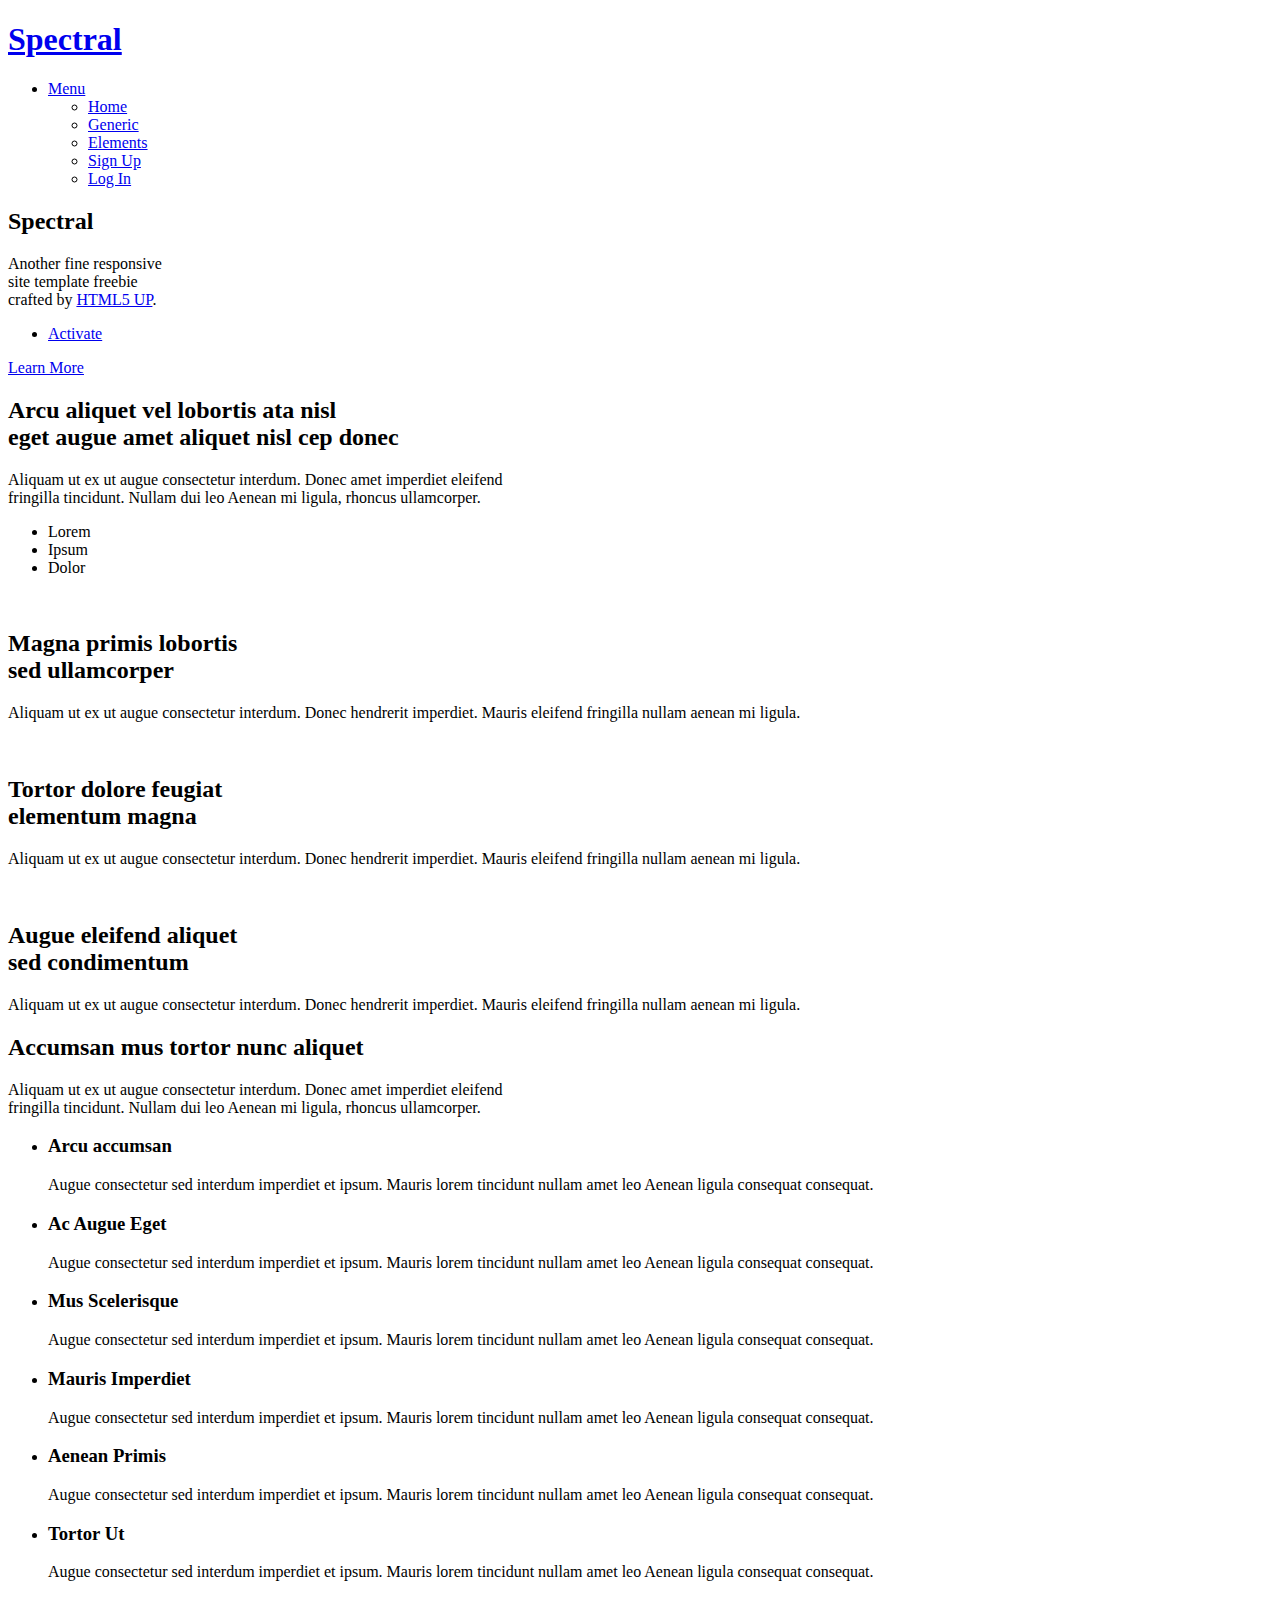
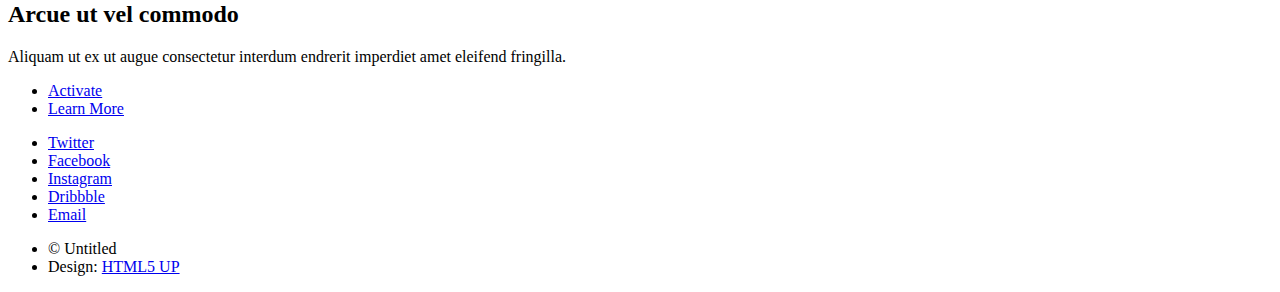
==== commit a9fbd894: "changed css link" ====
--- a/basicstance.html
+++ b/basicstance.html
@@ -6,11 +6,11 @@
 -->
 <html>
 	<head>
-		<title>Spectral by HTML5 UP</title>
+		<title>Basic Stance</title>
 		<meta charset="utf-8" />
 		<meta name="viewport" content="width=device-width, initial-scale=1" />
 		<!--[if lte IE 8]><script src="assets/js/ie/html5shiv.js"></script><![endif]-->
-		<link rel="stylesheet" href="assets/css/main.css" />
+		<link rel="stylesheet" href="font-awesome.min.css" />
 		<!--[if lte IE 8]><link rel="stylesheet" href="assets/css/ie8.css" /><![endif]-->
 		<!--[if lte IE 9]><link rel="stylesheet" href="assets/css/ie9.css" /><![endif]-->
 	</head>
